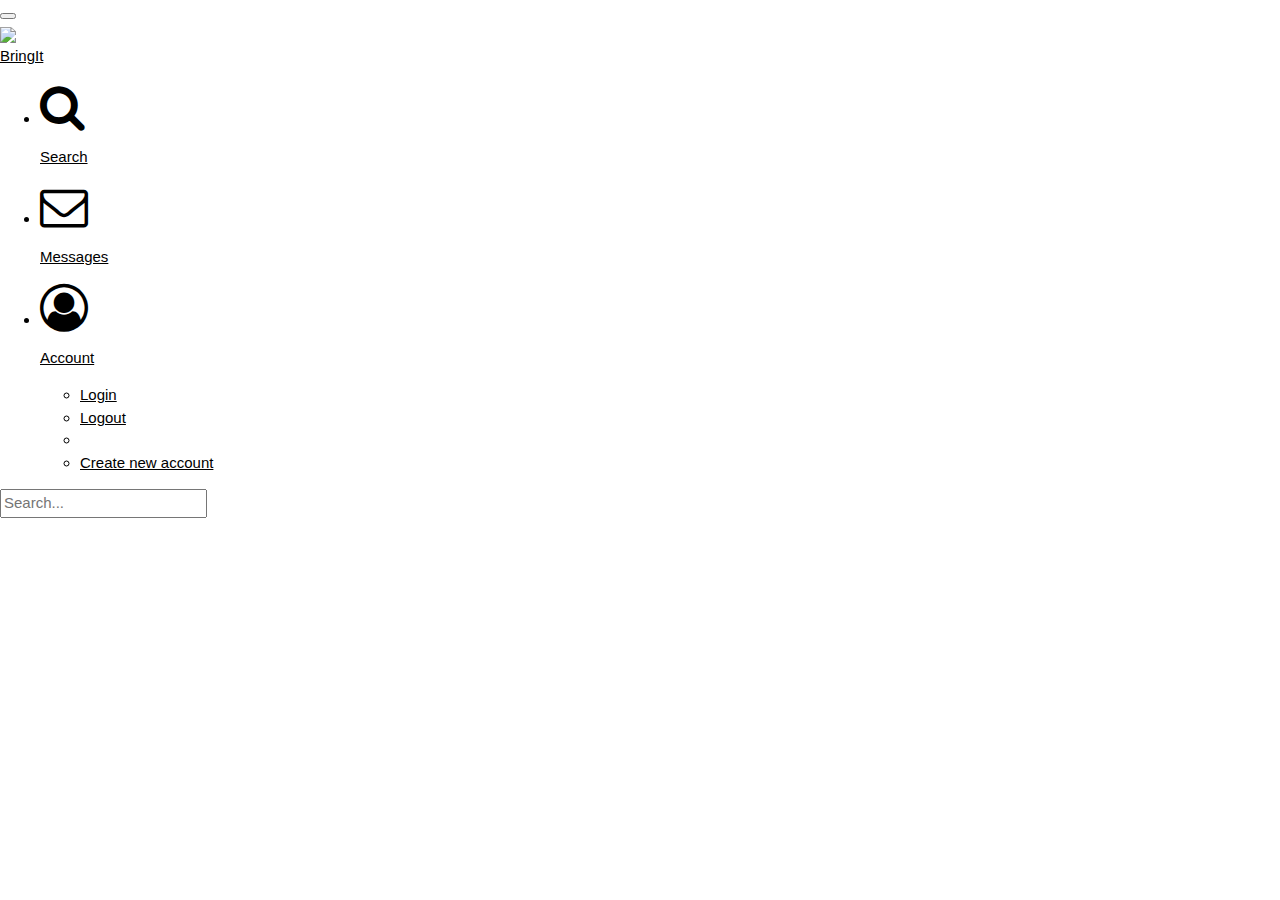
==== src/main/resources/templates/base.html @ b59969d9 "initial commit" ====
<!doctype html>
<html lang="en" xmlns:th="www.thymeleaf.org">
<head>
    <th:block th:fragment="headstuff">
        <meta charset="utf-8" />
        <meta http-equiv="X-UA-Compatible" content="IE=edge,chrome=1" />
        <link href="/css/bootstrap.css" rel="stylesheet" />
        <link href="/css/stylesheet.css" rel="stylesheet" />
        <link href="/css/pe-icon-7-stroke.css" rel="stylesheet" />
        <link href="/css/ct-navbar.css" rel="stylesheet" />
        <link href="https://netdna.bootstrapcdn.com/font-awesome/4.1.0/css/font-awesome.min.css" rel="stylesheet">
        <link rel="stylesheet" href="https://www.w3schools.com/w3css/4/w3.css">
        <link rel="stylesheet" href="https://cdnjs.cloudflare.com/ajax/libs/font-awesome/4.7.0/css/font-awesome.min.css">
    </th:block>
</head>

<body>
<div id="navbar-full" th:fragment="navbar">
    <div id="navbar">
        <!--
         navbar-default can be changed with navbar-ct-blue navbar-ct-azzure navbar-ct-red navbar-ct-green navbar-ct-orange
         -->
        <nav class="navbar navbar-ct-blue navbar-fixed-top" role="navigation">

            <div class="container">
                <!-- Brand and toggle get grouped for better mobile display -->
                <div class="navbar-header">
                    <button type="button" class="navbar-toggle" data-toggle="collapse" data-target="#bs-example-navbar-collapse-1">
                        <span class="sr-only">Toggle navigation</span>
                        <span class="icon-bar"></span>
                        <span class="icon-bar"></span>
                        <span class="icon-bar"></span>
                    </button>
                    <a class="navbar-brand navbar-brand-logo" href="/">
                        <div class="logo">
                            <img src="/images/bringit_logo.jpg">
                        </div>
                        <div class="brand">BringIt</div>
                    </a>
                </div>
                <!-- Collect the nav links, forms, and other content for toggling -->
                <div class="collapse navbar-collapse" id="bs-example-navbar-collapse-1">
                    <ul class="nav navbar-nav navbar-right">
                        <li>
                            <a href="javascript:void(0);" data-toggle="search" class="hidden-xs">
                            <i class="fa fa-search w3-xxxlarge"></i>
                                <p>Search</p>
                            </a>
                        </li>
                        <li>
                            <a href="#">
                                <i class="fa fa-envelope-o w3-xxxlarge"></i>
                                <p>Messages</p>
                            </a>
                        </li>
                        <li class="dropdown">
                            <a href="#" class="dropdown-toggle" data-toggle="dropdown">
                                <i class="fa fa-user-circle-o w3-xxxlarge"></i>
                                <p>Account</p>
                            </a>
                            <ul class="dropdown-menu">
                                <li><a href="/login">Login</a></li>
                                <li><a href="/logout">Logout</a></li>

                                <li class="divider"></li>
                                <li><a href="/register">Create new account</a></li>
                            </ul>
                        </li>
                    </ul>
                    <form class="navbar-form navbar-right navbar-search-form" role="search">
                        <div class="form-group">
                            <input type="text" value="" class="form-control" placeholder="Search...">
                        </div>
                    </form>

                </div><!-- /.navbar-collapse -->
            </div><!-- /.container-fluid -->
        </nav>
        <div class="blurred-container">
            <div class="img-src" style="background-image: url('/images/ecommerce_bg.jpg')"></div>
        </div>
    </div><!--  end navbar -->

</div> <!-- end menu-dropdown -->

<th:block th:fragment="jslinks">
    <script src="/js/jquery-1.10.2.js" type="text/javascript"></script>
    <script src="/js/bootstrap.js" type="text/javascript"></script>
    <script src="/js/ct-navbar.js"></script>
</th:block>

</body>

</html>
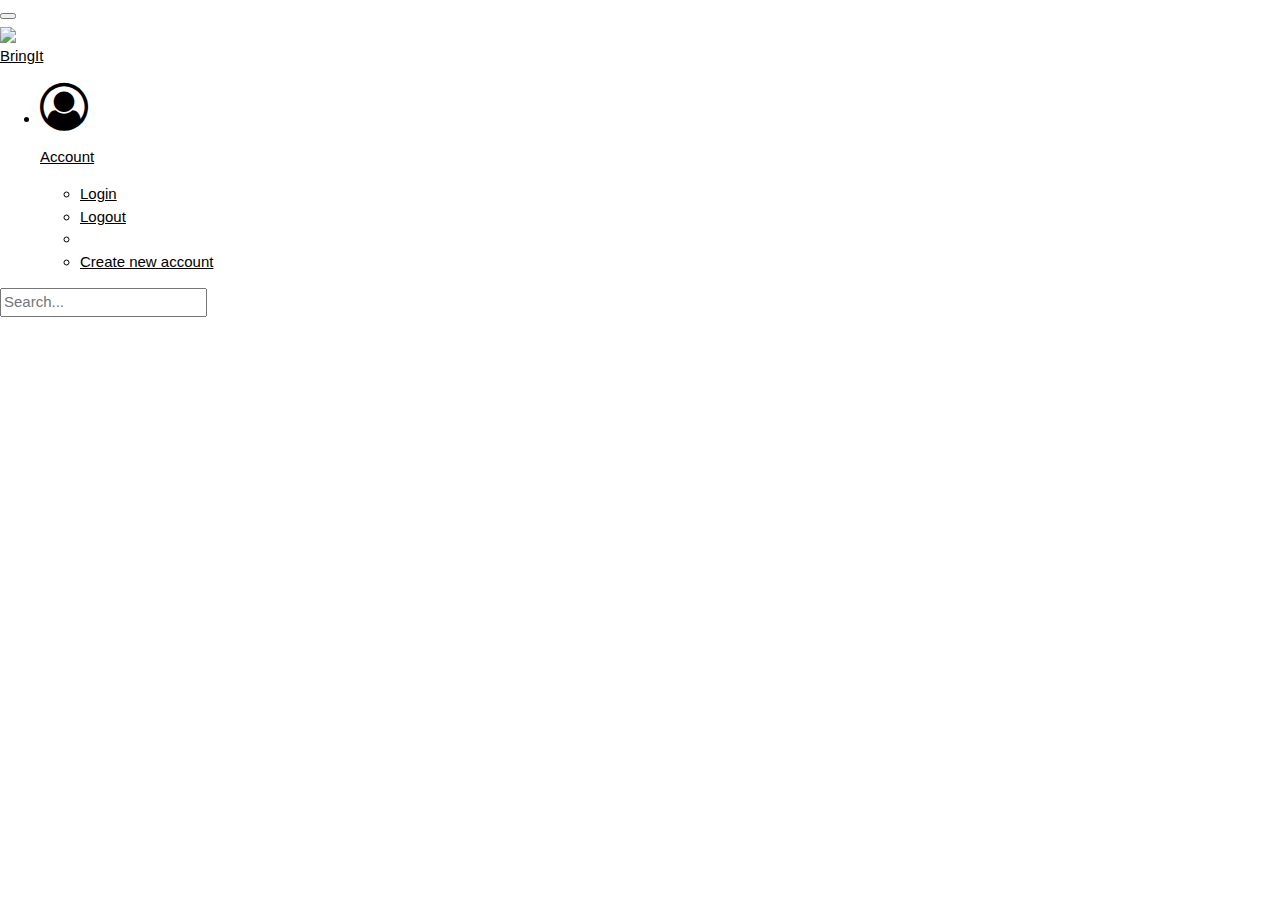
==== commit fc5dc946: "second commit" ====
--- a/src/main/resources/templates/base.html
+++ b/src/main/resources/templates/base.html
@@ -41,7 +41,7 @@
                 <!-- Collect the nav links, forms, and other content for toggling -->
                 <div class="collapse navbar-collapse" id="bs-example-navbar-collapse-1">
                     <ul class="nav navbar-nav navbar-right">
-                        <li>
+                        <!--<li>
                             <a href="javascript:void(0);" data-toggle="search" class="hidden-xs">
                             <i class="fa fa-search w3-xxxlarge"></i>
                                 <p>Search</p>
@@ -52,7 +52,7 @@
                                 <i class="fa fa-envelope-o w3-xxxlarge"></i>
                                 <p>Messages</p>
                             </a>
-                        </li>
+                        </li>-->
                         <li class="dropdown">
                             <a href="#" class="dropdown-toggle" data-toggle="dropdown">
                                 <i class="fa fa-user-circle-o w3-xxxlarge"></i>
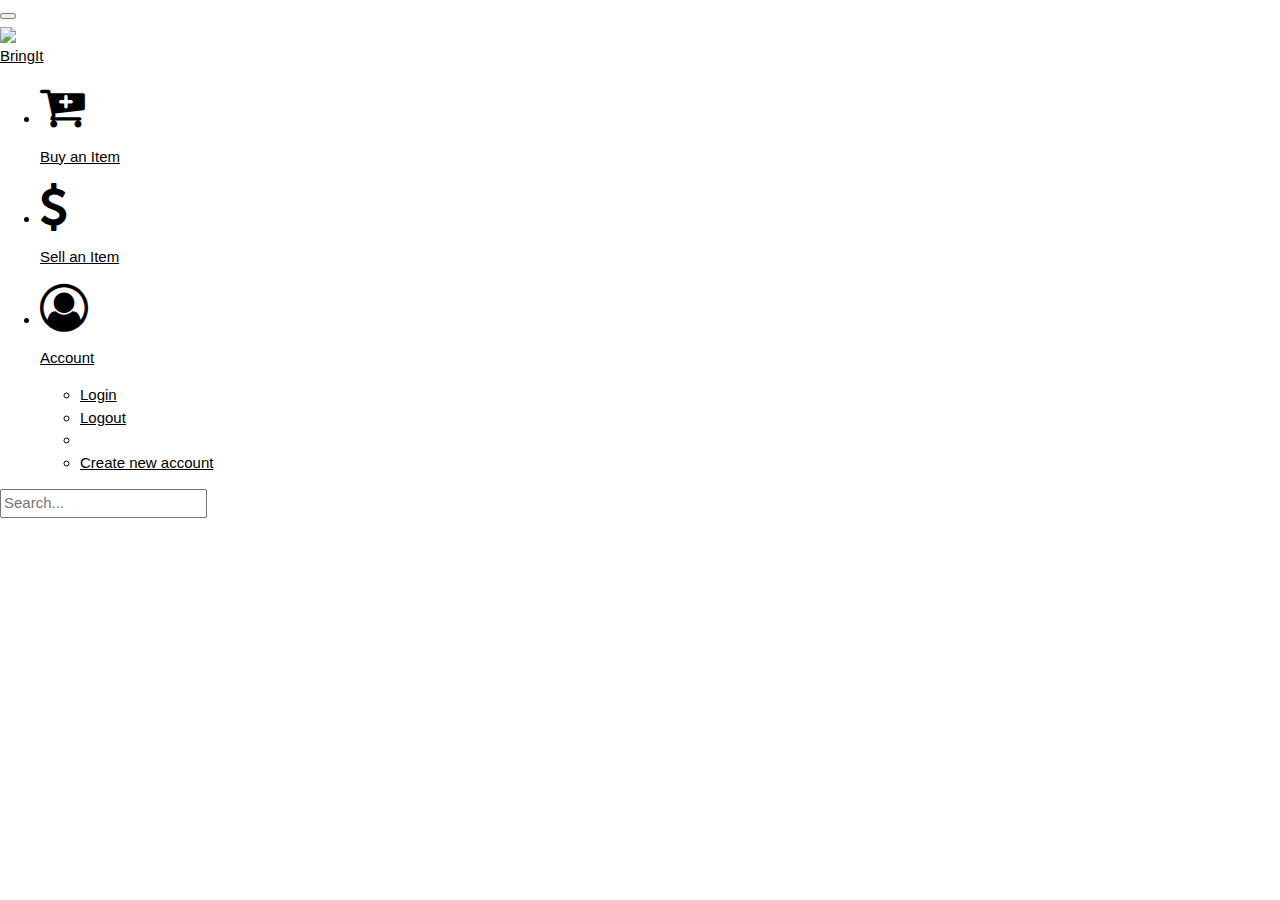
==== commit ad47015e: "public posts fixed" ====
--- a/src/main/resources/templates/base.html
+++ b/src/main/resources/templates/base.html
@@ -53,6 +53,18 @@
                                 <p>Messages</p>
                             </a>
                         </li>-->
+                        <li>
+                            <a href="#">
+                                <i class="fa fa-cart-plus w3-xxxlarge"></i>
+                                <p>Buy an Item</p>
+                            </a>
+                        </li>
+                        <li>
+                            <a href="/items/additem">
+                                <i class="fa fa-dollar w3-xxxlarge"></i>
+                                <p>Sell an Item</p>
+                            </a>
+                        </li>
                         <li class="dropdown">
                             <a href="#" class="dropdown-toggle" data-toggle="dropdown">
                                 <i class="fa fa-user-circle-o w3-xxxlarge"></i>
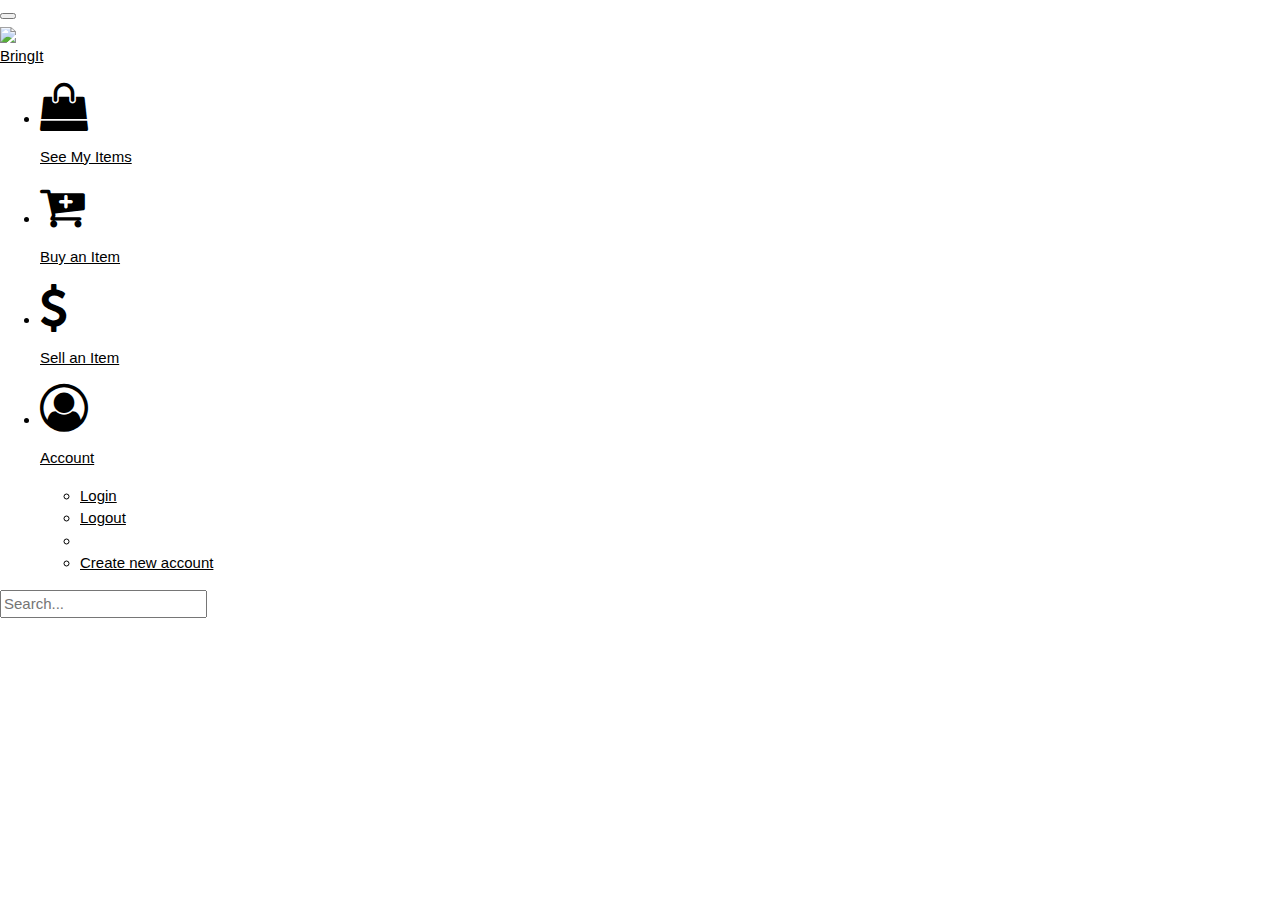
==== commit 311a2363: "authentication added" ====
--- a/src/main/resources/templates/base.html
+++ b/src/main/resources/templates/base.html
@@ -54,7 +54,13 @@
                             </a>
                         </li>-->
                         <li>
-                            <a href="#">
+                            <a href="/items/myitems">
+                                <i class="fa fa-shopping-bag w3-xxxlarge"></i>
+                                <p>See My Items</p>
+                            </a>
+                        </li>
+                        <li>
+                            <a href="/items/">
                                 <i class="fa fa-cart-plus w3-xxxlarge"></i>
                                 <p>Buy an Item</p>
                             </a>
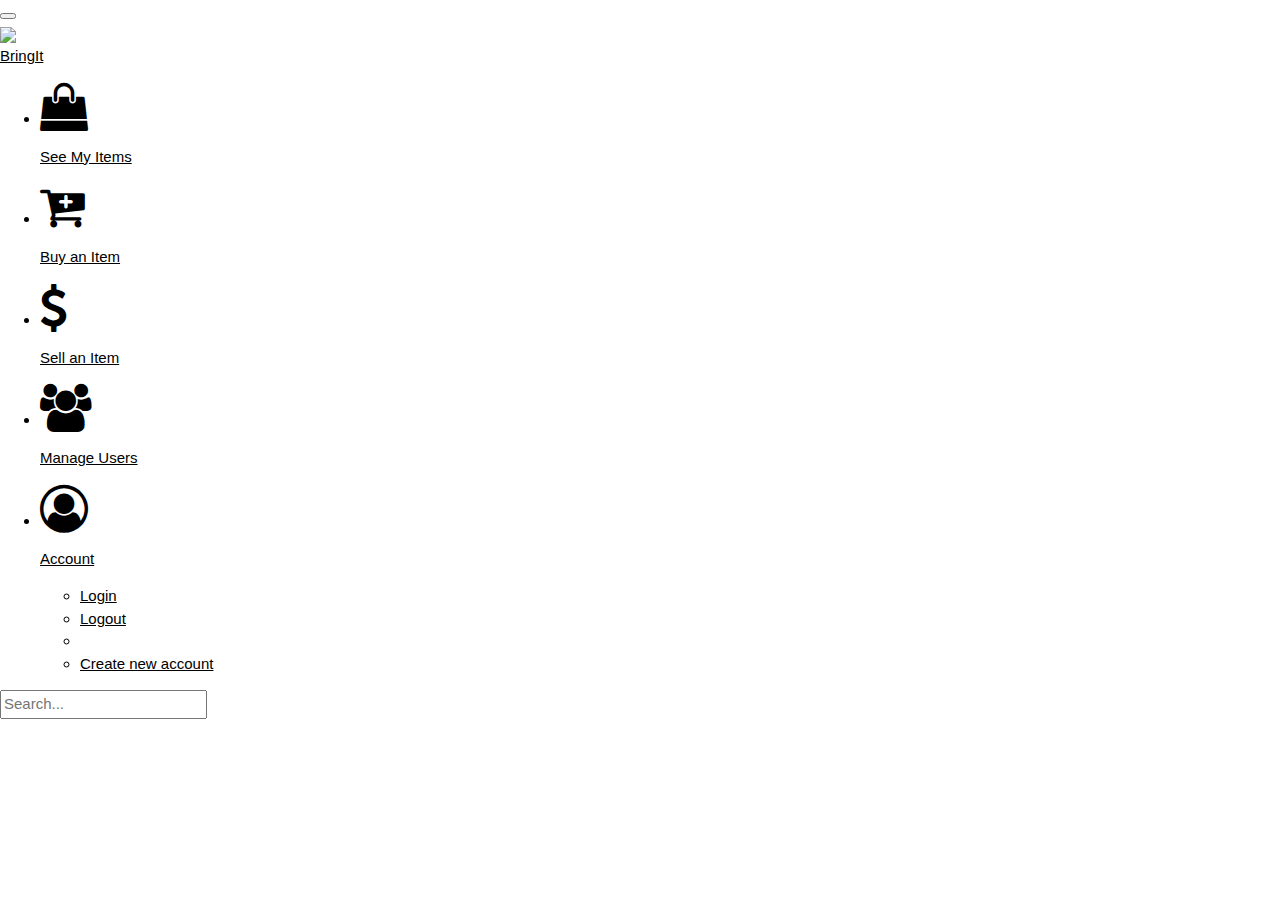
==== commit fff2e995: "admin suspension added" ====
--- a/src/main/resources/templates/base.html
+++ b/src/main/resources/templates/base.html
@@ -1,5 +1,6 @@
 <!doctype html>
-<html lang="en" xmlns:th="www.thymeleaf.org">
+<html lang="en" xmlns:th="www.thymeleaf.org"
+      xmlns:sec="http://www.thymeleaf.org.thymeleaf-extras-springsecurity4">
 <head>
     <th:block th:fragment="headstuff">
         <meta charset="utf-8" />
@@ -53,6 +54,7 @@
                                 <p>Messages</p>
                             </a>
                         </li>-->
+
                         <li>
                             <a href="/items/myitems">
                                 <i class="fa fa-shopping-bag w3-xxxlarge"></i>
@@ -69,6 +71,12 @@
                             <a href="/items/additem">
                                 <i class="fa fa-dollar w3-xxxlarge"></i>
                                 <p>Sell an Item</p>
+                            </a>
+                        </li>
+                        <li sec:authorize="hasAuthority('ADMIN')">
+                            <a href="/userlist">
+                                <i class="fa fa-users w3-xxxlarge"></i>
+                                <p>Manage Users</p>
                             </a>
                         </li>
                         <li class="dropdown">
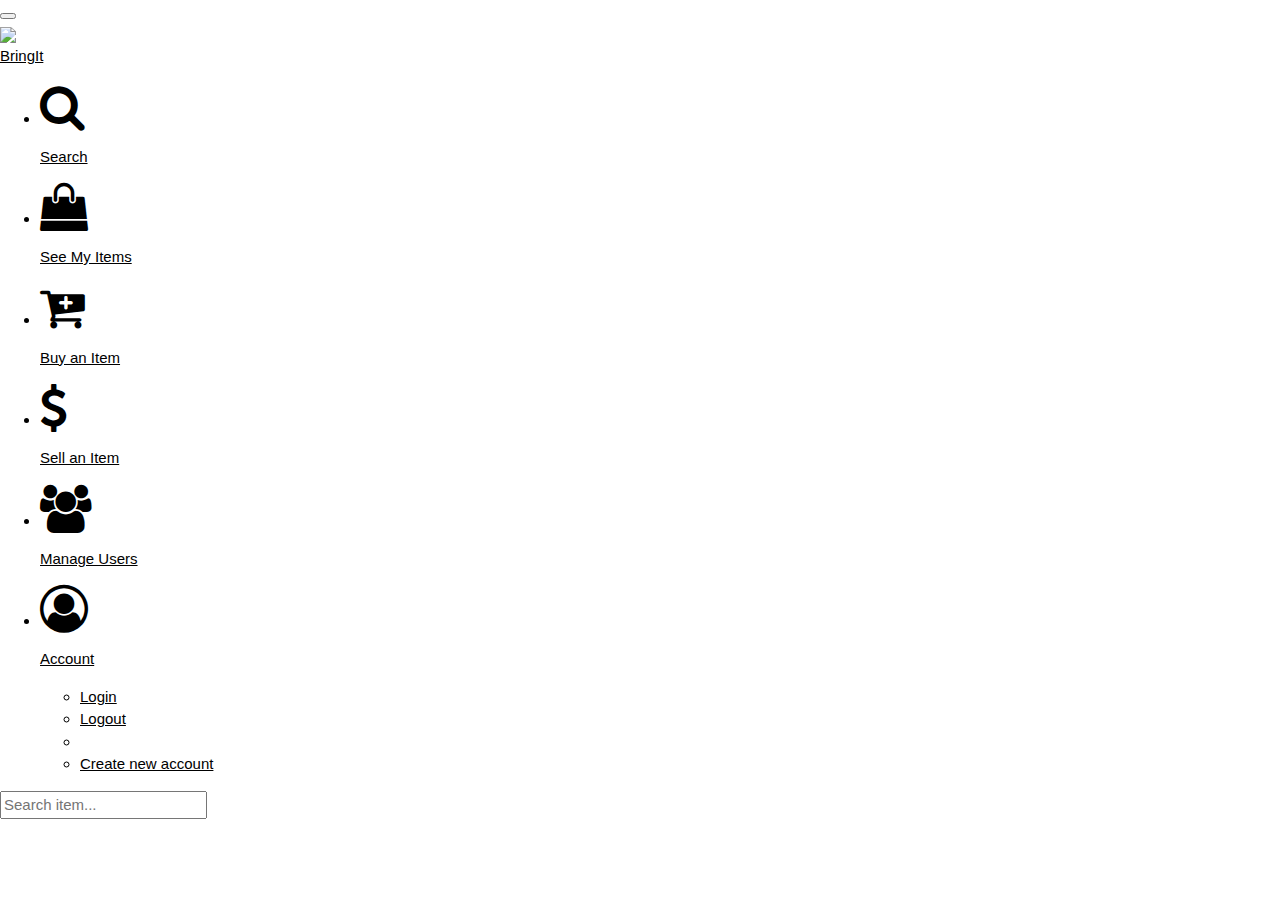
==== commit 812fcf4c: "search added" ====
--- a/src/main/resources/templates/base.html
+++ b/src/main/resources/templates/base.html
@@ -42,13 +42,13 @@
                 <!-- Collect the nav links, forms, and other content for toggling -->
                 <div class="collapse navbar-collapse" id="bs-example-navbar-collapse-1">
                     <ul class="nav navbar-nav navbar-right">
-                        <!--<li>
+                        <li>
                             <a href="javascript:void(0);" data-toggle="search" class="hidden-xs">
                             <i class="fa fa-search w3-xxxlarge"></i>
                                 <p>Search</p>
                             </a>
                         </li>
-                        <li>
+                        <!--<li>
                             <a href="#">
                                 <i class="fa fa-envelope-o w3-xxxlarge"></i>
                                 <p>Messages</p>
@@ -93,9 +93,9 @@
                             </ul>
                         </li>
                     </ul>
-                    <form class="navbar-form navbar-right navbar-search-form" role="search">
+                    <form class="navbar-form navbar-right navbar-search-form" role="search" th:action="@{/items/search}">
                         <div class="form-group">
-                            <input type="text" value="" class="form-control" placeholder="Search...">
+                            <input type="text" value="" name="search" class="form-control" placeholder="Search item...">
                         </div>
                     </form>
 
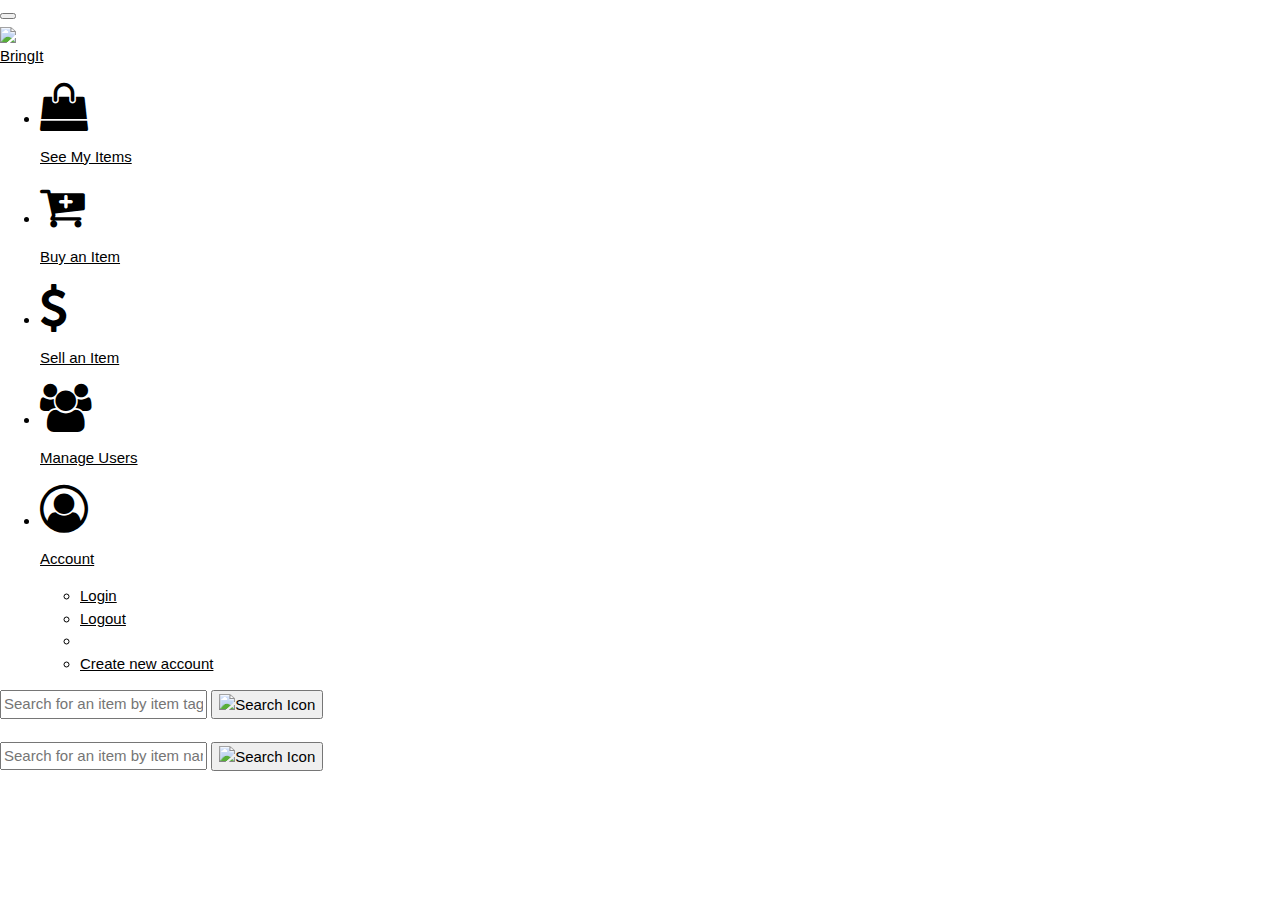
==== commit c83156bf: "improvements added" ====
--- a/src/main/resources/templates/base.html
+++ b/src/main/resources/templates/base.html
@@ -42,12 +42,6 @@
                 <!-- Collect the nav links, forms, and other content for toggling -->
                 <div class="collapse navbar-collapse" id="bs-example-navbar-collapse-1">
                     <ul class="nav navbar-nav navbar-right">
-                        <li>
-                            <a href="javascript:void(0);" data-toggle="search" class="hidden-xs">
-                            <i class="fa fa-search w3-xxxlarge"></i>
-                                <p>Search</p>
-                            </a>
-                        </li>
                         <!--<li>
                             <a href="#">
                                 <i class="fa fa-envelope-o w3-xxxlarge"></i>
@@ -55,19 +49,19 @@
                             </a>
                         </li>-->
 
-                        <li>
+                        <li sec:authorize="isAuthenticated()">
                             <a href="/items/myitems">
                                 <i class="fa fa-shopping-bag w3-xxxlarge"></i>
                                 <p>See My Items</p>
                             </a>
                         </li>
-                        <li>
+                        <li sec:authorize="isAuthenticated()">
                             <a href="/items/">
                                 <i class="fa fa-cart-plus w3-xxxlarge"></i>
                                 <p>Buy an Item</p>
                             </a>
                         </li>
-                        <li>
+                        <li sec:authorize="isAuthenticated()">
                             <a href="/items/additem">
                                 <i class="fa fa-dollar w3-xxxlarge"></i>
                                 <p>Sell an Item</p>
@@ -93,12 +87,6 @@
                             </ul>
                         </li>
                     </ul>
-                    <form class="navbar-form navbar-right navbar-search-form" role="search" th:action="@{/items/search}">
-                        <div class="form-group">
-                            <input type="text" value="" name="search" class="form-control" placeholder="Search item...">
-                        </div>
-                    </form>
-
                 </div><!-- /.navbar-collapse -->
             </div><!-- /.container-fluid -->
         </nav>
@@ -109,6 +97,21 @@
 
 </div> <!-- end menu-dropdown -->
 
+<div class="container jumbotron" th:fragment="searchstuff">
+    <form class="form-inline my-2 my-lg-0" th:action="@{items/search/itemtag}">
+        <input class="form-control mr-sm-1" type="text" name="search"
+               placeholder="Search for an item by item tag here..." aria-label="Search">
+        <button class="btn btn-outline-success my-2 my-sm-0" type="submit">
+            <img src="/images/search_icon.jpg" width="20" height="20" alt="Search Icon"></button>
+    </form><br/>
+    <form class="form-inline my-2 my-lg-0" th:action="@{items/search/itemname}">
+        <input class="form-control mr-sm-1" type="text" name="search"
+               placeholder="Search for an item by item name here..." aria-label="Search">
+        <button class="btn btn-outline-success my-2 my-sm-0" type="submit">
+            <img src="/images/search_icon.jpg" width="20" height="20" alt="Search Icon"></button>
+    </form>
+</div>
+
 <th:block th:fragment="jslinks">
     <script src="/js/jquery-1.10.2.js" type="text/javascript"></script>
     <script src="/js/bootstrap.js" type="text/javascript"></script>
